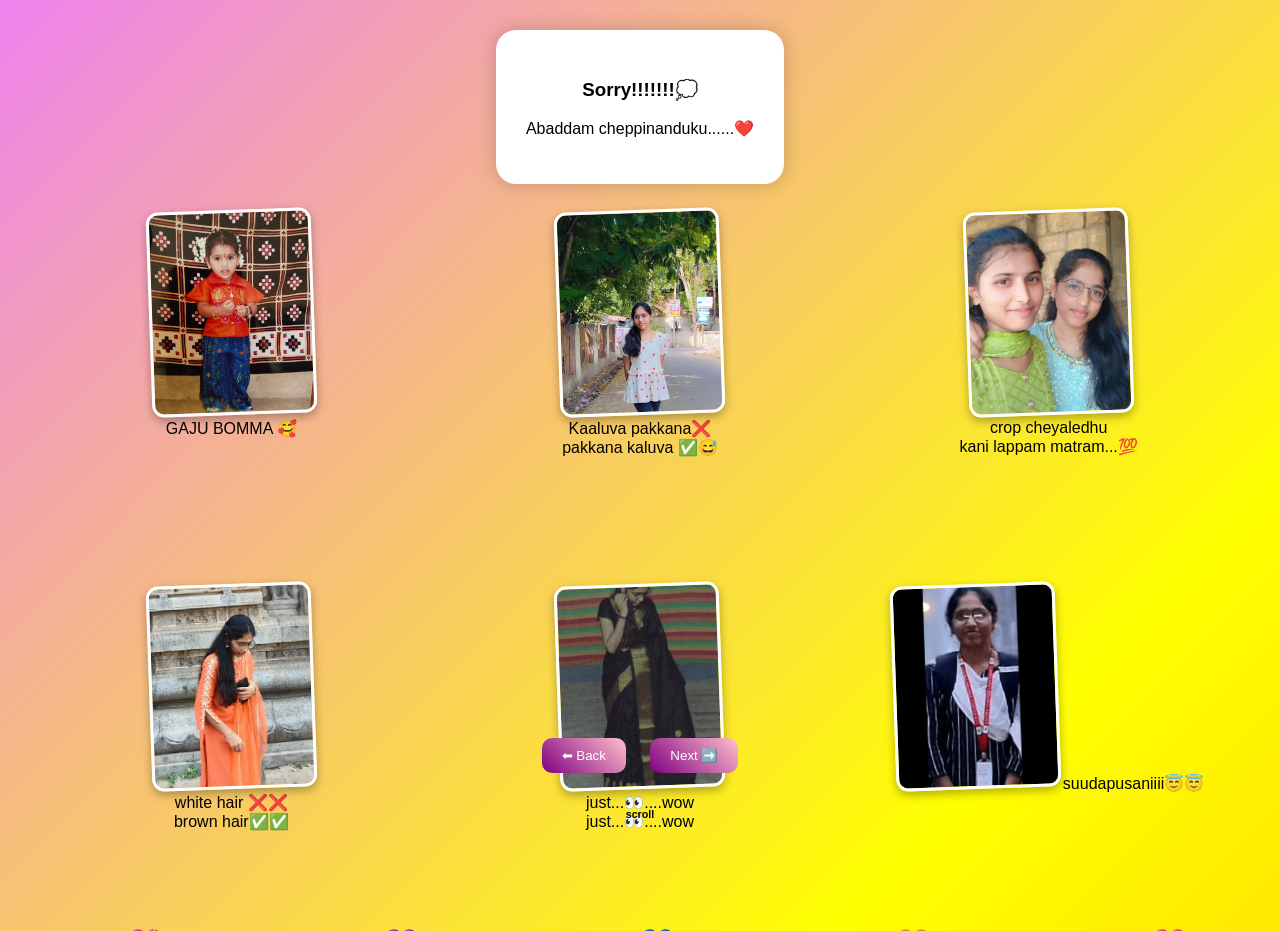
==== page2.html @ 819d4b26 "Add files via upload" ====
<!DOCTYPE html>
<html>
<head>
    <title>Memories 💭</title>
    <link rel="stylesheet" href="style.css">


<style>
body {
    margin: 0;
    height:100vh;
    
}

/* Gallery Layout */
.gallery {
    display: grid;
    grid-template-columns: repeat(3, 1fr);
    grid-template-rows:repeat(2,1fr);
    gap: 10px;
   /* flex:1;*/
    width:95%;
    margin: 10px auto;
}

.gallery img {
    width: 50%;
    height:60%;
    object-fit: cover;
    border-radius: 12px;
    box-shadow: 0 4px 10px rgba(0,0,0,0.3);
    transition: transform 0.3s;
}

/* Hover effect */
.gallery img:hover {
    transform: scale(1.1);
}

/* Slight tilt effect */
.gallery img:nth-child(odd) {
    transform: rotate(-2deg);
}

.gallery img:nth-child(even) {
    transform: rotate(2deg);
}
</style>

</head>

<body class="page2">

<!-- Audio -->
<audio autoplay loop>
    <source src="audio/sadana.mp3" type="audio/mpeg">
</audio>

<!-- Balloons -->
<div class="balloons">
    <span>💖</span>
    <span>💜</span>
    <span>💙</span>
    <span>💗</span>
    <span>💝</span>
</div>

<!-- Confetti -->
<div class="confetti">
    <span></span>
    <span></span>
    <span></span>
    <span></span>
    <span></span>
</div>

<!-- Card -->
<div class="card">
    <h3> Sorry!!!!!!!💭</h3>
    <p> Abaddam cheppinanduku......❤️</p>
</div>

<!-- Image Gallery -->
<div class="gallery">
    <figure>
    <img src="images/gajubomma.jpeg" alt="me">
    <figcaption>GAJU BOMMA 🥰</figcaption>
    </figure>
    <figure>
    <img src="images/kalva.jpeg" alt="my">
    <figcaption>Kaaluva pakkana❌</figcaption>
    <figcaption>pakkana kaluva ✅😅</figcaption>
    </figure>
    <figure>
    <img src="images/lappam.jpeg">
    <figcaption>crop cheyaledhu</figcaption>
    <figcaption>kani lappam matram...💯</figcaption>
    </figure>
    <figure>
    <img src="images/brownhaiir.jpeg">
    <figcaption>white hair ❌❌</figcaption>
    <figcaption>brown hair✅✅</figcaption>
    </figure>
    <figure>
    <img src="images/saree.jpeg">
    <figcaption>just...👀....wow</figcaption>
    <figcaption>just...👀....wow</figcaption>
    </figure>
    <figure>
    <img src="images/suddapusani.png">
    <figcapton>suudapusaniiii😇😇</figcapton>
    </figure>
</div>

<!-- Buttons -->
<div class="buttons">
    <a href="index.html"><button>⬅ Back</button></a>
    <a href="page3.html"><button>Next ➡️</button></a>
    <h6>scroll</h6>
</div>

</body>
</html>
---- style.css ----
body {
    
        margin: 0;
   height: 100vh;
 /*  position:relative;

   /* display: flex;*/
   /* justify-content: center;  */ /* horizontal center */
       /* vertical center */

    font-family: Arial;


}

@keyframes gradientMove {
    0% { background-position: 0% }
    50% { background-position: 100% }
    100% { background-position: 0% }
}

.card {
    background: white;
    padding: 30px;
    border-radius: 20px;
    display:inline-block;
    text-align:center;
    width:fit-content;
    margin:auto;
   /* max-width:400px;*/
    animation: pop 1s ease;
    box-shadow:0 0 20px rgba(0,0,0,0.2);

}
.page2 {
    display :flex;
   /* max-width:90%;*/
    margin:20px auto 10px auto;
    text-align: center;
   flex-direction:column;
   height:100vh;
    width:100%;
    background: linear-gradient(-45deg, pink, lightblue, lightgreen ,orange,yellow,violet);
    background-size: 400% 400%;
    animation: gradientMove 10s ease infinite;
}

.page2 .card {
    margin-top: 10px;
    flex-shrink:0;
}
 .page3 {
    display: flex;
    justify-content: center;
    align-items: center;   /* vertical center */
    height: 100vh;
   background: linear-gradient(-45deg, pink, lightblue, lightgreen ,orange,yellow,violet);
    background-size: 400% 400%;
    animation: gradientMove 10s ease infinite;
}
.page1{
    display: flex;
    justify-content: center;
    align-items: center;   /* vertical center */
    height: 100vh;
   /* background-image: 
        linear-gradient(rgba(255,255,255,0.4), rgba(255,255,255,0.4)), /* makes image soft */
      /*  url("images/bgless.png"),  /* your PNG image */
       /* linear-gradient(-45deg, pink, lightblue, lightgreen ,orange,yellow,violet); /* your original background */
      
   /* background-size: cover cover,400%,400%;
    background-position: center;
    background-repeat: no-repeat;
    background-attachment:fixed,fixed,fixed;
     animation: gradientMove 10s ease infinite;*/
     background: linear-gradient(-45deg, pink, lightblue, lightgreen ,orange,yellow,violet);
    background-size: 400% 400%;
    animation: gradientMove 10s ease infinite;

/* 🔥 Fixed Image Layer */
}
.page1::before {
    content: "";
    position: absolute;
    inset: 0;
    background: url("images/background1.png") center/contain no-repeat;
    background-size:contain;
    background-repeat:no-repeat;
    opacity: 0.6;
    z-index: -2;
}

.page1::after {
    content: "";
    position: fixed;
    inset: 0;
    background: linear-gradient(
        -45deg,
        rgba(255, 192, 203, 0.6),   /* Pink */
        rgba(173, 216, 230, 0.6),    /* Light Blue */
        rgba(144, 238, 144, 0.6),    /* Light Green */
        rgba(255, 165, 0, 0.6),      /* Orange */
        rgba(255, 255, 0, 0.6),      /* Yellow */
        rgba(147, 112, 219, 0.6),    /* Medium Purple */
        rgba(255, 215, 0, 0.6)      /* Gold */
    );
    background-size: 400% 400%;
    animation: gradientMove 10s ease infinite;
    z-index: -1;
}
.page1 .card {
    position: relative;
    z-index: 2;
    background-color:rgba(255,255,255,0.5);
}
.page1 {
    isolation: isolate;
    position:relative;
}
.gallery{
    display: grid;
   grid-template-columns:repeat(3,1fr);
   grid-template-rows:repeat(2,1fr);
    gap: 10px;
    width:95%;
  /*  flex:1;*/
    margin: 10px auto;
    align-items:stretch;

}
.gallery img {
    width: 50%;
   height:60%;
    object-fit: cover;
    border-radius: 15px;
    box-shadow: 0 4px 15px rgba(0,0,0,0.3);
    transition: transform 0.3s;
    border:3px solid white;
}
.gallery img:hover {
    transform: scale(1.05);
}
@keyframes pop {
    0% {
        transform: scale(0.5);
        opacity: 0;
    }
    100% {
        transform: scale(1);
        opacity: 1;
    }
}

button {
    padding: 10px 20px;
    border: none;
    background: linear-gradient(45deg,purple,pink);
    color: white;
    border-radius: 10px;
    cursor: pointer;
    margin: 10px;
}

button:hover {
    transform:scale(1.1);
    box-shadow:0 0 20px purple
}

.buttons {
    position:fixed;
   bottom:5%;
   left:0;
    width:100%;
    margin-top:auto;
    text-align:center;
   margin-bottom: 10px;
}

img {
  /*  margin-top: 20px; */
    border-radius: 10px;
}

@keyframes fadeIn {
    from { opacity: 0; }
    to { opacity: 1; }
}
/* 🎈 BALLOON ANIMATION */
.balloons span {
    position: fixed;
    bottom: -60px;
    font-size: 28px;
    animation: floatUp 8s linear infinite;
    z-index:10;
}

.balloons span:nth-child(1) { left: 10%; animation-duration: 6s; }
.balloons span:nth-child(2) { left: 30%; animation-duration: 8s; }
.balloons span:nth-child(3) { left: 50%; animation-duration: 7s; }
.balloons span:nth-child(4) { left: 70%; animation-duration: 9s; }
.balloons span:nth-child(5) { left: 90%; animation-duration: 5s; }

@keyframes floatUp {
    0% {
        transform: translateY(0);
        opacity: 1;
    }
    100% {
        transform: translateY(-800px);
        opacity: 0;
    }
}
.confetti span {
    position: fixed;
    top: -10px;
    width: 10px;
    height: 10px;
    background: red;
    animation: fall 5s linear infinite;
    z-index:10;
}

.confetti span:nth-child(1) { left: 20%; background: red; }
.confetti span:nth-child(2) { left: 40%; background: blue; }
.confetti span:nth-child(3) { left: 60%; background: green; }
.confetti span:nth-child(4) { left: 80%; background: yellow; }
.confetti span:nth-child(5) { left: 50%; background: purple; }

@keyframes fall {
    to {
        transform: translateY(800px);
    }
}
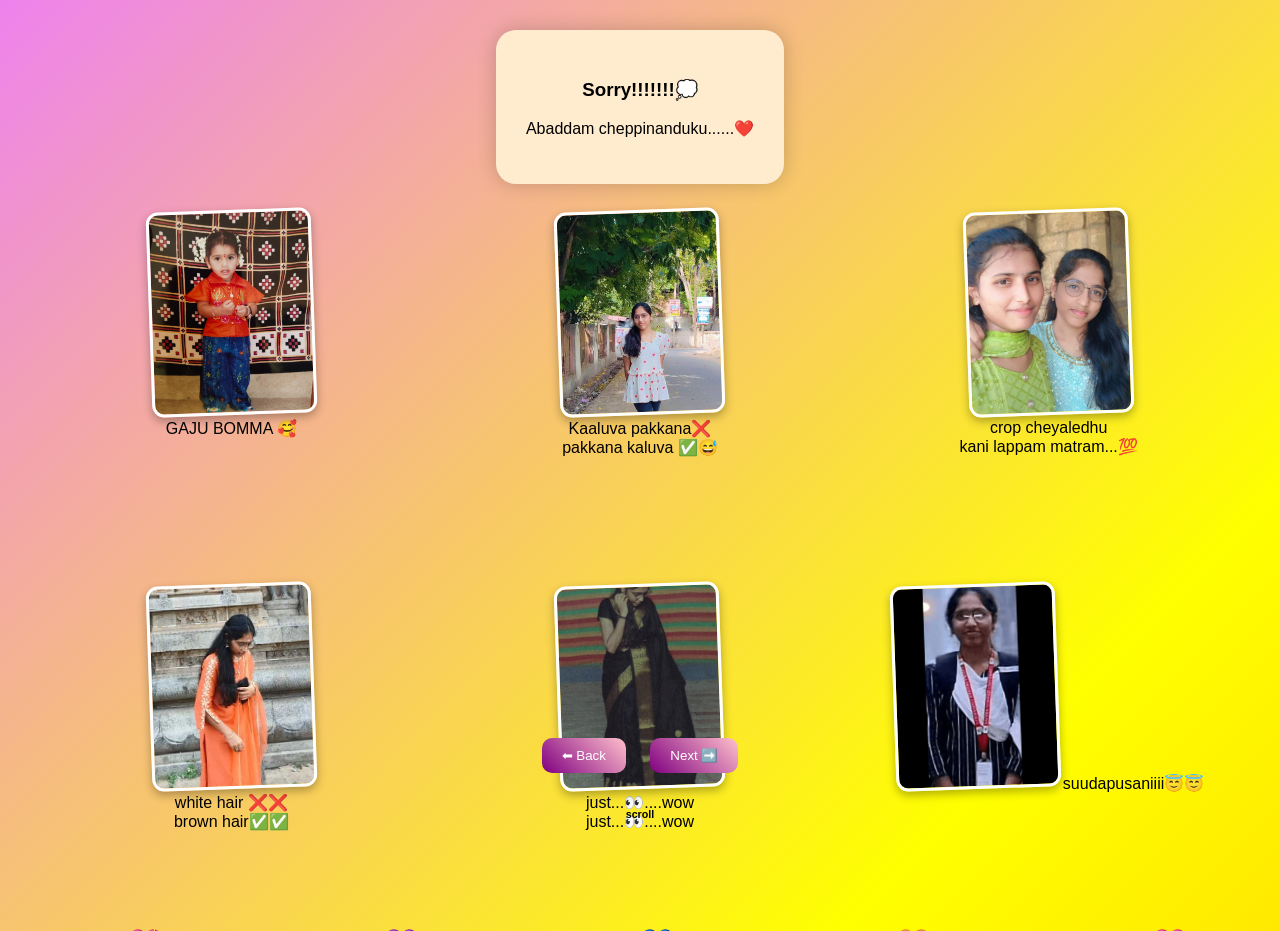
==== commit 6edc3ddd: "Update page2.html" ====
--- a/page2.html
+++ b/page2.html
@@ -1,7 +1,7 @@
 <!DOCTYPE html>
 <html>
 <head>
-    <title>Memories 💭</title>
+    <title>kalakandam page 💭</title>
     <link rel="stylesheet" href="style.css">
 
 
@@ -120,4 +120,4 @@
 </div>
 
 </body>
-</html>+</html>
--- a/style.css
+++ b/style.css
@@ -20,7 +20,7 @@
 }
 
 .card {
-    background: white;
+    background-color: blanchedalmond;
     padding: 30px;
     border-radius: 20px;
     display:inline-block;
@@ -230,4 +230,4 @@
     to {
         transform: translateY(800px);
     }
-}+}
